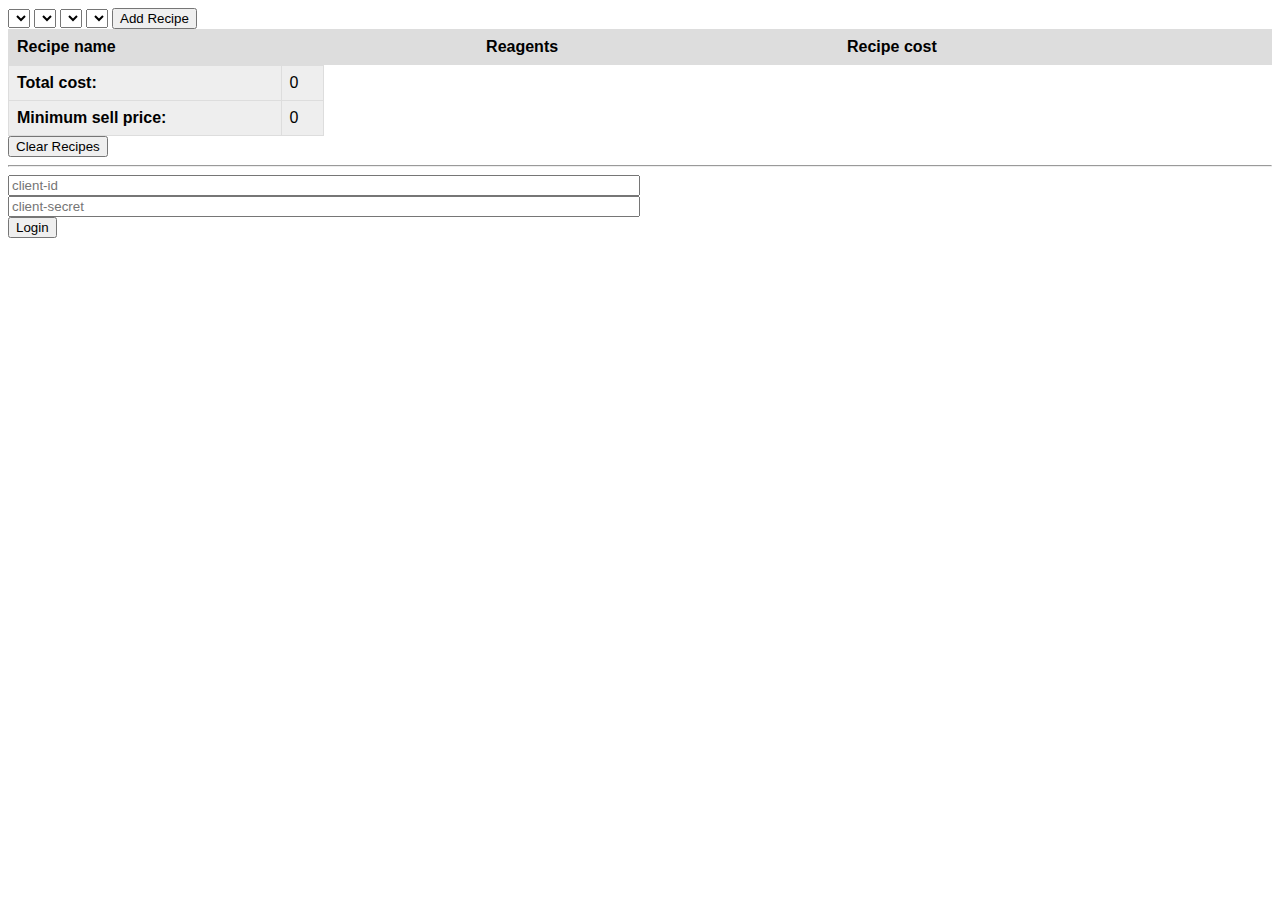
==== wow-auction-calc/index.html @ 37d6e1a8 "Added wow-auction-calc" ====
<html>

<head>
	<link rel="stylesheet" href="style.css" />
</head>

<body>
	<select id="profession-selection" onchange="onProfessionSelection()"></select>
	<select id="skilltier-selection" onchange="onSkilltierSelection()"></select>
	<select id="category-selection" onchange="onCategorySelection()"></select>
	<select id="recipe-selection"></select>
	<button onclick="addRecipeToList()">Add Recipe</button>
	<div>
		<table id="recipes-table">
			<thead>
				<tr>
					<th><b>Recipe name</b></td>
					<th><b>Reagents</b></th>
					<th><b>Recipe cost</b></td>
				</tr>
			</thead>
			<tbody id="added-recipes-list">
			</tbody>
		</table>
		<table id="results-table">
			<tr>
				<td><b>Total cost:</b></td>
				<td id="total-cost-value">0</td>
			</tr>
			<tr>
				<td><b>Minimum sell price:</b></td>
				<td id="minimum-sell-price-value">0</td>
			</tr>
		</table>
	</div>
	<button onclick="clearAddedRecipes()">Clear Recipes</button>

	<div id="login-form">
		<hr>
		<form action="javascript:main(getById('client-id').value, getById('client-secret').value)">
			<input id="client-id" type="text" placeholder="client-id" />
			<input id="client-secret" type="password" placeholder="client-secret" />
			<button type="submit">Login</button>
		</form>
	</div>
	<script src="./omain.js"></script>
</body>

</html>
---- wow-auction-calc/style.css ----
#recipes-table {
	font-family: arial, sans-serif;
	border-collapse: collapse;
	width: 100%;
}

#results-table {
	font-family: arial, sans-serif;
	border-collapse: collapse;
	width: 25%;
}

#recipes-table th {
	background-color: #dddddd;
	border: 1px solid #dddddd;
	text-align: left;
	padding: 8px;
}

#recipes-table td {
	border: 1px solid #dddddd;
	text-align: left;
	padding: 8px;
}

#results-table td,
#results-table th {
	background-color: #eeeeee;
	border: 1px solid #dddddd;
	text-align: left;
	padding: 8px;
}

#recipes-table>tbody>tr:nth-child(even) {
	background-color: #dddddd;
}

.reagent-table {
	background-color: #FFFFFF;
}

input[type='text'], input[type='password'] {
	display: block;
	width: 50%;
}
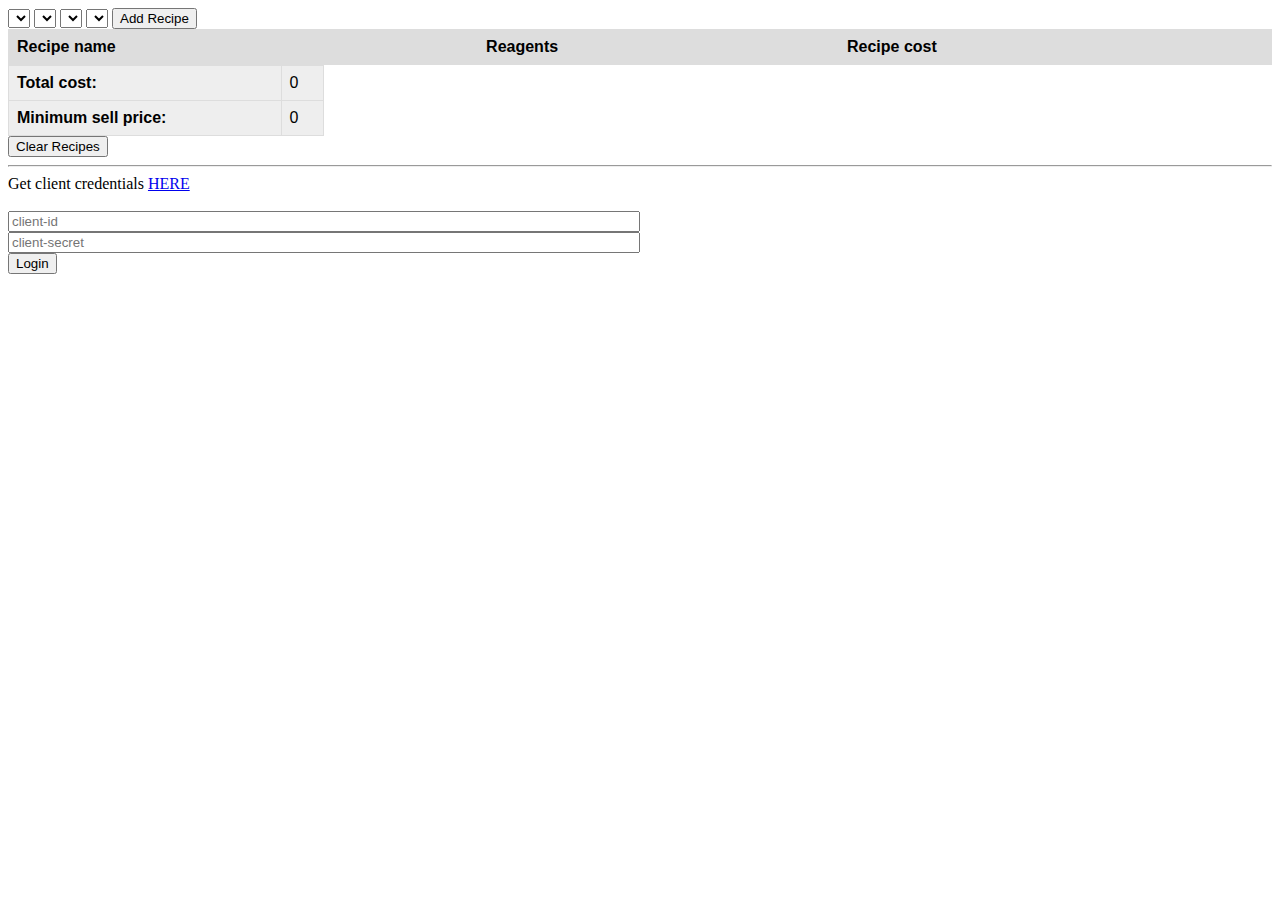
==== commit ab6deaf8: "Added link to client creation page" ====
--- a/wow-auction-calc/index.html
+++ b/wow-auction-calc/index.html
@@ -37,6 +37,8 @@
 
 	<div id="login-form">
 		<hr>
+		<span>Get client credentials <a href="https://develop.battle.net/access/clients">HERE</a></span>
+		<br><br>
 		<form action="javascript:main(getById('client-id').value, getById('client-secret').value)">
 			<input id="client-id" type="text" placeholder="client-id" />
 			<input id="client-secret" type="password" placeholder="client-secret" />
